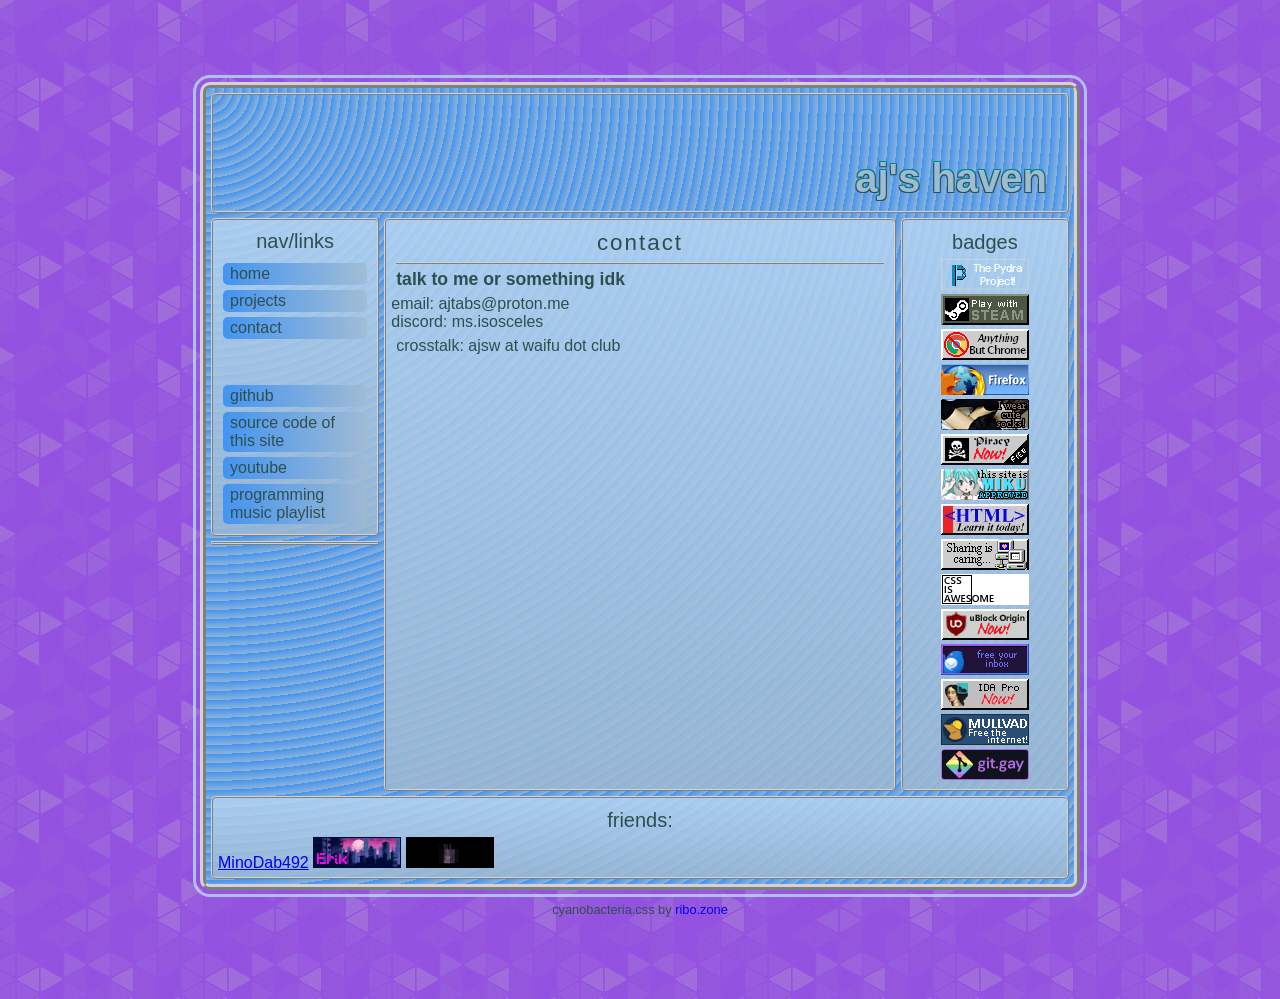
==== contact.html @ d9dd3063 "idk what bots are going to do with that but eh" ====
<!DOCTYPE html>
<html>
<head>
	<title> ~ aj's space ~  </title>
	<link href="styles.css" rel="stylesheet" type="text/css" media="all">
	<meta name="viewport" content="width=device-width, initial-scale=1">
	<meta charset="utf-8">
	<script src="https://cdn.counter.dev/script.js" data-id="3a53e261-dd9c-4c39-9e87-9d97f844ae7c" data-utcoffset="-8"></script>
</head>
<body>

	<div class="container">

		<header>
			<span>aj's haven</span>
		</header>
		
		<div class="small">
			<nav>
				<div>nav/links</div>
                <a href="index.html">home</a>
                <a href="projects.html">projects</a>
                <a href="contact.html">contact</a>
                <br><br>
				<a href="https://github.com/ajtabjs" target="_blank">github</a>
				<a href="https://git.gay/ajtabjs/supreme-waffle" target="_blank">source code of this site</a>
				<a href="https://youtube.com/@aj.prproj" target="_blank">youtube</a>
				<a href="https://open.spotify.com/playlist/68GwT7twcPhGcI1dx52eQR?si=e717ab7a1ecd4d34" target="_blank">programming music playlist</a>
				<!--<a>link</a>
				<a>link</a>
				<a>link</a>
				<a>longer link</a>
				<a>an even longer link</a>
				<a>last link</a> -->
			</nav>
			<!-- optional spot for styled button outside the navigation box -->
			<img src="">
		</div>
		
		<section class="half">
			<h1>contact</h1>
			<h3>talk to me or something idk </h3>
              <!-- email obfuscatoin from https://spencermortensen.com/articles/email-obfuscation/ -->
  <div class="email">email: <span>aj</span><span>ta<span>bs@</span><span>p</span><span>ro</span><span>to</span><span>n.</span><span>me</span></div>
<div class="blurpleapp">
<span>dis</span><span>c</span><span>o</span><span>r</span><span>d:</span><span> ms</span><span>.i</span><span>so</span><span>sce</span><span>les</span></div>
<p>crosstalk: ajsw at waifu dot club<p>
</section>
				
		<section class="small" style="text-align: center;">
			<h2>badges</h2>
          <a href="https://pydra.dev" target="_blank"><img src="./img/buttons/pydra.png" alt="pydra badge" title="the cool nonprofit i co-founded"></a>
          <a href="https://steamcommunity.com/id/ajswags/" target="_blank"><img src="./img/buttons/steam.png" alt="steam badge" title="add me on steam im lonely and need games to play"></a>
		  <img src="./img/buttons/anythingbutchrome.png" title="no like literally use something like chromium or librewolf">
          <a href="https://www.firefox.com/en-US/" target="_blank"><img src="./img/buttons/firefox2.png" title="best thing other than chrome, just uh disable the tracking?"></a>
          <a href="https://sockdreams.com" target="_blank"><img src="./img/buttons/cute_socks.png" alt="programmer socks badge" title="cause who doesn't love programmer socks?"></a>
        <a href="https://fmhy.xyz" target="_blank"><img src="./img/buttons/piracy.gif" title="arrgh you are a pirate!!"></a>
        <a href="https://ooo.eeeee.ooo/" target="_blank"><img src="./img/buttons/miku.png" alt="miku badge" title="im thinking miku miku ooo ee oo"></a>
       <a href="https://freecodecamp.org" target="_blank"><img src="./img/buttons/learn_html.gif"></a>
       <a href="https://www.qbittorrent.org/" target="_blank"><img src="./img/buttons/seedyourtorrents.png"></a>
       <img src="./img/buttons/css_is_awesome.png">
       <a href="https://ublockorigin.com/" target="_blank"><img src="./img/buttons/ublock.png"></a>
    <a href="https://www.thunderbird.net" target="_blank"><img src="./img/buttons/thunderbird.gif"></a>
	<img src="./img/buttons/ida.png">
<a href="https://mullvad.net" target="_blank"><img src="./img/buttons/mullvad.png"></a>
<a href="https://git.gay"><img src="./img/buttons/gitgay.png"></a>
</section>
		
		<section class="half">
			<h2>friends:</h2>
            <a href="https://minodabproductions.dev" target="_blank">MinoDab492</a>
            <a href="https://erikshaver.xyz" target="_blank"><img src="./img/buttons/kire-new.png"></a>
            <a href="https://github.com/ThatOnePers0n" target="_blank"><img src="./img/buttons/thatoneperson.gif"></a>
		</section>
		
	</div>

	<footer>
		<span>cyanobacteria.css by <a href="https://ribo.zone/free/layouts/">ribo.zone</a></span>
	</footer>

</body>
</html>
---- styles.css ----
/* start light mode styling */
	:root {
		--text: darkslategrey;
		--border: lightgrey;
		--accent: teal;
		--bg: #4394f1;
		--gradientTop: rgba(185, 215, 242, 0.8);
		--gradientBottom: rgba(161, 186, 209, 0.8);
        
	}
	header {
		background: url('***light mode banner image***');
	}
/* end light mode styling */


/* start dark mode styling */
	@media (prefers-color-scheme: dark) {
		:root {
			--text: white;
			--border: #5a7678;
			--accent: #74C365;
			--bg: #9552e3;
			--gradientBottom: #511fd0;
			--gradientTop: #7b52e3;
			a:link { color: lightblue; }
		}
		header {
			background: url('./img/old-site.jpg');
		}
	}
/* end dark mode styling */


* { 
	box-sizing: border-box;
}
body {
	padding: 10px;
	font-family: 'MS PGothic', sans-serif;
	color: var(--text);

	/* page background pattern */
	background-color: #9552e3;
background-image: url("./img/gplay.png"); /* https://www.transparenttextures.com/  gplay texture by https://dhesign.com/ */
}


.container {
	max-width: 55rem;
	margin: 5vw auto 12px auto;
	border: 6px ridge var(--border);
	outline: 3px solid var(--gradientTop);
	outline-offset: 4px;
	border-radius: 10px;
	display: flex;
	flex-wrap: wrap;
	padding: 5px;
	gap: 5px;

	/* container background pattern */
	background-color: var(--gradientBottom);
	background-image:  repeating-radial-gradient( circle at 0 0, transparent 0, var(--gradientBottom) 9px ), repeating-linear-gradient( var(--bg), var(--bg));
}
/* these control the column widths */
.small { flex: 1 1 9%; }
.large { flex: 1 1 82%; }
.full { flex: 1 1 100%; }
.half { flex: 1 1 49%; }


header {
	background-size: cover;
	background-position: center;
	width: 100%;
	height: 120px; /* change banner height here*/
	border: 2px ridge var(--border);
	border-radius: 5px;
	position: relative;
}
header span {
	font-size: 2.5rem;
	position: absolute;
	bottom: 0;
	right: 10px;
	margin: 10px;
	font-weight: bold;
	text-shadow: 1px 1px var(--text),
		-1px 1px var(--text),
		1px -1px var(--accent),
		-1px -1px var(--accent);
	color: var(--gradientTop);
}


nav {
	border: 2px ridge var(--border);
	border-radius: 5px;
	padding: 5px;
	background: linear-gradient(var(--gradientTop),var(--gradientBottom));
}
nav div {
	text-align: center;
	font-size: 1.25rem;
	margin: 5px 5px 10px 5px;
}
nav a {
	display: block;
	margin: 5px;
	background: linear-gradient(to right,var(--bg),var(--gradientBottom));
	border-radius: 5px;
	padding: 2px 7px;
	text-decoration: none;
}
nav a:link, nav a:visited { 
	color: var(--text);
}
nav a:hover, nav a:focus {
	background: linear-gradient(to right,var(--bg), var(--gradientBottom), var(--gradientTop));
}

/* optional button styling like in the preview */
div.small > img {
	display: block;
	margin: 5px auto;
	border:2px ridge var(--border);
	border-radius: 5px;
}


section {
	border: 2px ridge var(--border);
	border-radius: 5px;
	background: linear-gradient(var(--gradientTop),var(--gradientBottom));
	padding: 5px;
}


footer {
	text-align: center;
	margin-bottom: 5vw;
	font-size: 0.8rem;
}
footer a { 
	text-decoration: none;
}


h1, h2, h3, h4, h5, h6, p  { 
	margin: 5px;
	line-height: 1.2;
}
h1 { 
	font-size: 1.4rem;
	letter-spacing: 2px;
	font-weight: normal;
	text-align: center;
	border-bottom: 2px ridge var(--border);
	padding-bottom: 5px;
}
h2 { 
	font-size: 1.25rem;
	font-weight: normal;
	text-align: center;
}
h3 { 
	font-size: 1.1rem;
}
h4 { 
	font-size: 1rem;
	color: var(--accent);
	padding-left: 12px;
}

/* prevents overflow on smaller screens */
img { max-width: 100%; }
pre { overflow-x: auto; }


a:hover, a:focus {
	font-style: italic;
}
a:visited {
	color: var(--accent);
}

/* https://spencermortensen.com/articles/email-obfuscation/#text-display */
div.email > span:nth-child(5) {
	display: none;
}
div.blurpleapp > span:nth-child(15) {
	display: none;
}
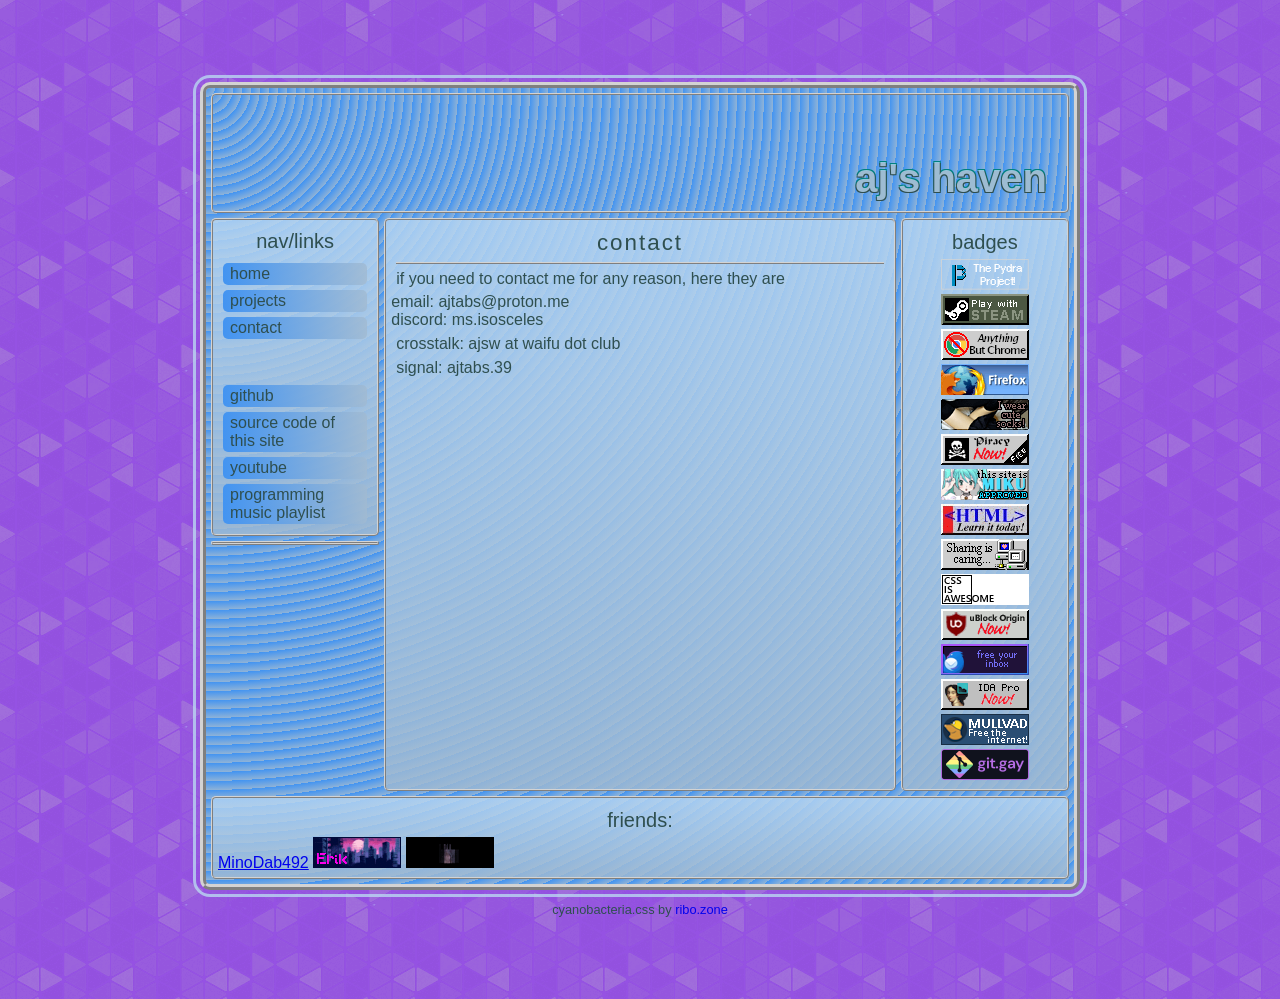
==== commit 74101913: "add signal" ====
--- a/contact.html
+++ b/contact.html
@@ -39,12 +39,13 @@
 		
 		<section class="half">
 			<h1>contact</h1>
-			<h3>talk to me or something idk </h3>
+			<p>if you need to contact me for any reason, here they are</p>
               <!-- email obfuscatoin from https://spencermortensen.com/articles/email-obfuscation/ -->
   <div class="email">email: <span>aj</span><span>ta<span>bs@</span><span>p</span><span>ro</span><span>to</span><span>n.</span><span>me</span></div>
 <div class="blurpleapp">
 <span>dis</span><span>c</span><span>o</span><span>r</span><span>d:</span><span> ms</span><span>.i</span><span>so</span><span>sce</span><span>les</span></div>
 <p>crosstalk: ajsw at waifu dot club<p>
+    <p>signal: ajtabs.39</p>
 </section>
 				
 		<section class="small" style="text-align: center;">
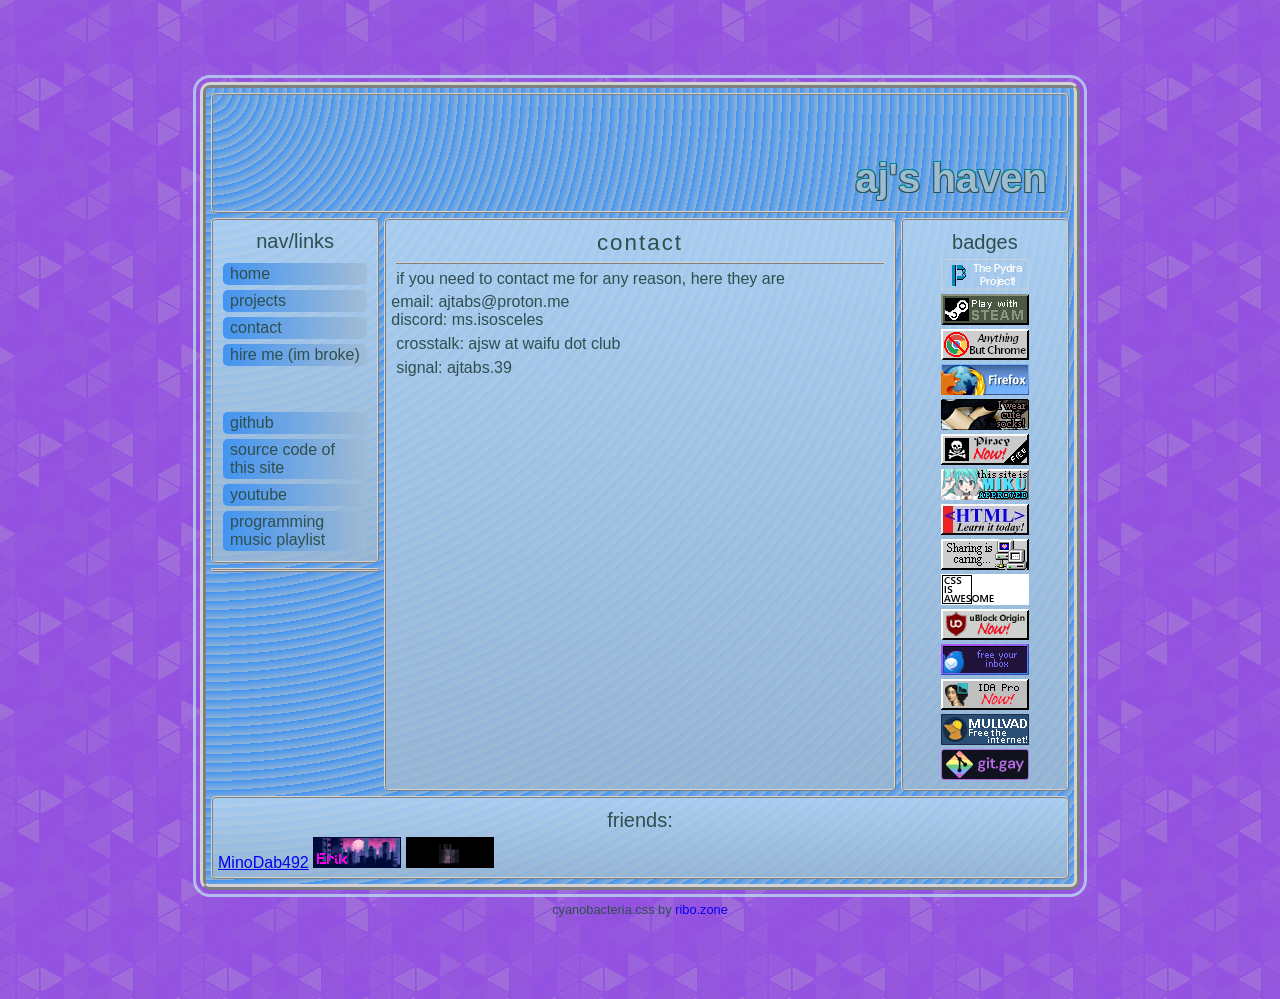
==== commit 61b3c578: "basic stuff for now" ====
--- a/contact.html
+++ b/contact.html
@@ -21,6 +21,7 @@
                 <a href="index.html">home</a>
                 <a href="projects.html">projects</a>
                 <a href="contact.html">contact</a>
+                <a href="hire.html">hire me (im broke)</a>
                 <br><br>
 				<a href="https://github.com/ajtabjs" target="_blank">github</a>
 				<a href="https://git.gay/ajtabjs/supreme-waffle" target="_blank">source code of this site</a>
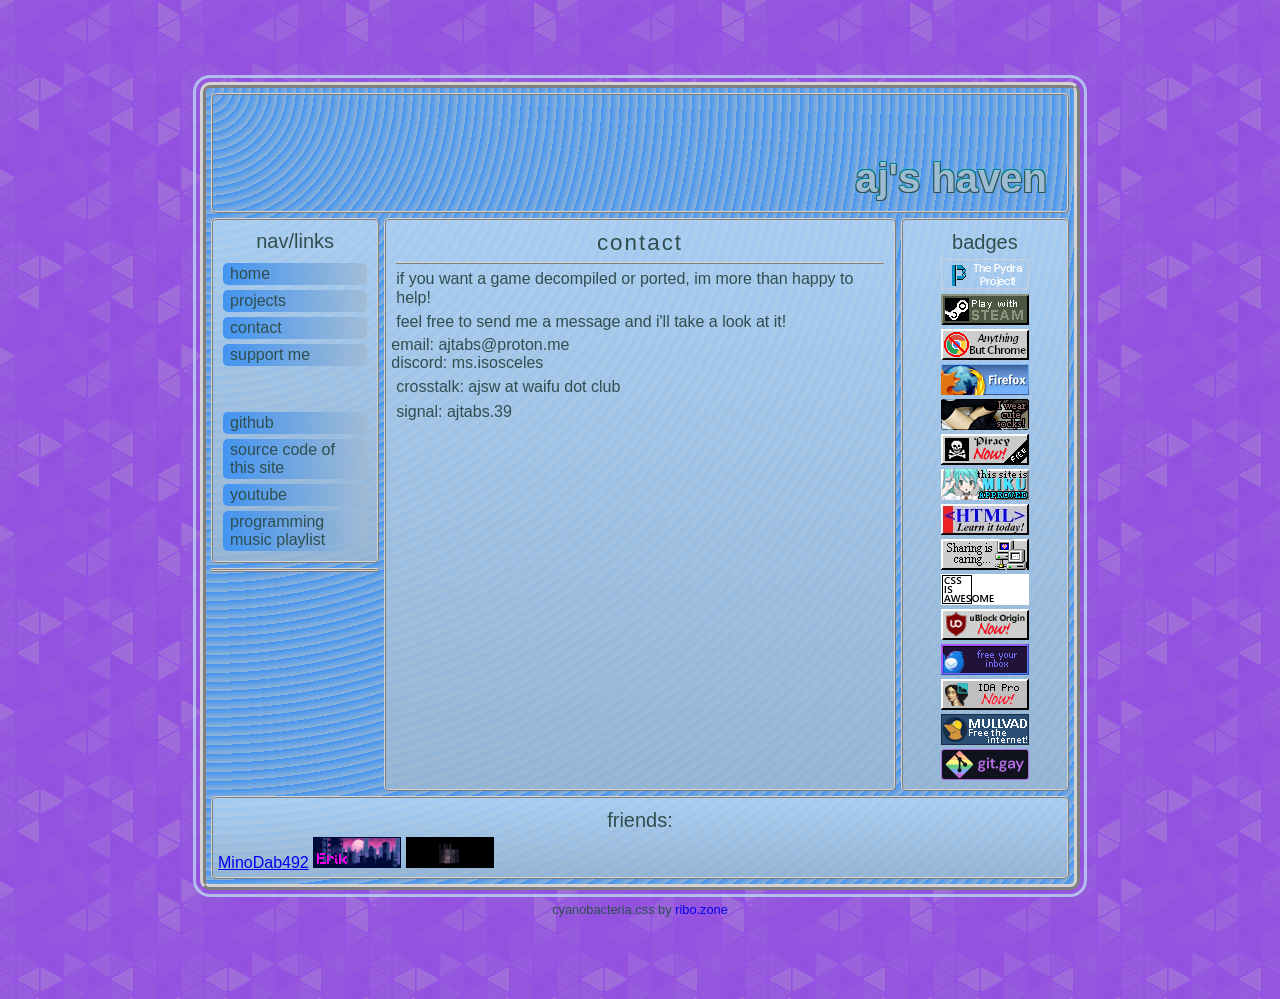
==== commit fa6967b9: "change to support ig" ====
--- a/contact.html
+++ b/contact.html
@@ -21,7 +21,7 @@
                 <a href="index.html">home</a>
                 <a href="projects.html">projects</a>
                 <a href="contact.html">contact</a>
-                <a href="hire.html">hire me (im broke)</a>
+                <a href="support.html">support me</a>
                 <br><br>
 				<a href="https://github.com/ajtabjs" target="_blank">github</a>
 				<a href="https://git.gay/ajtabjs/supreme-waffle" target="_blank">source code of this site</a>
@@ -40,7 +40,8 @@
 		
 		<section class="half">
 			<h1>contact</h1>
-			<p>if you need to contact me for any reason, here they are</p>
+				<p>if you want a game decompiled or ported, im more than happy to help!</p>
+            <p>feel free to send me a message and i'll take a look at it!</p>
               <!-- email obfuscatoin from https://spencermortensen.com/articles/email-obfuscation/ -->
   <div class="email">email: <span>aj</span><span>ta<span>bs@</span><span>p</span><span>ro</span><span>to</span><span>n.</span><span>me</span></div>
 <div class="blurpleapp">
